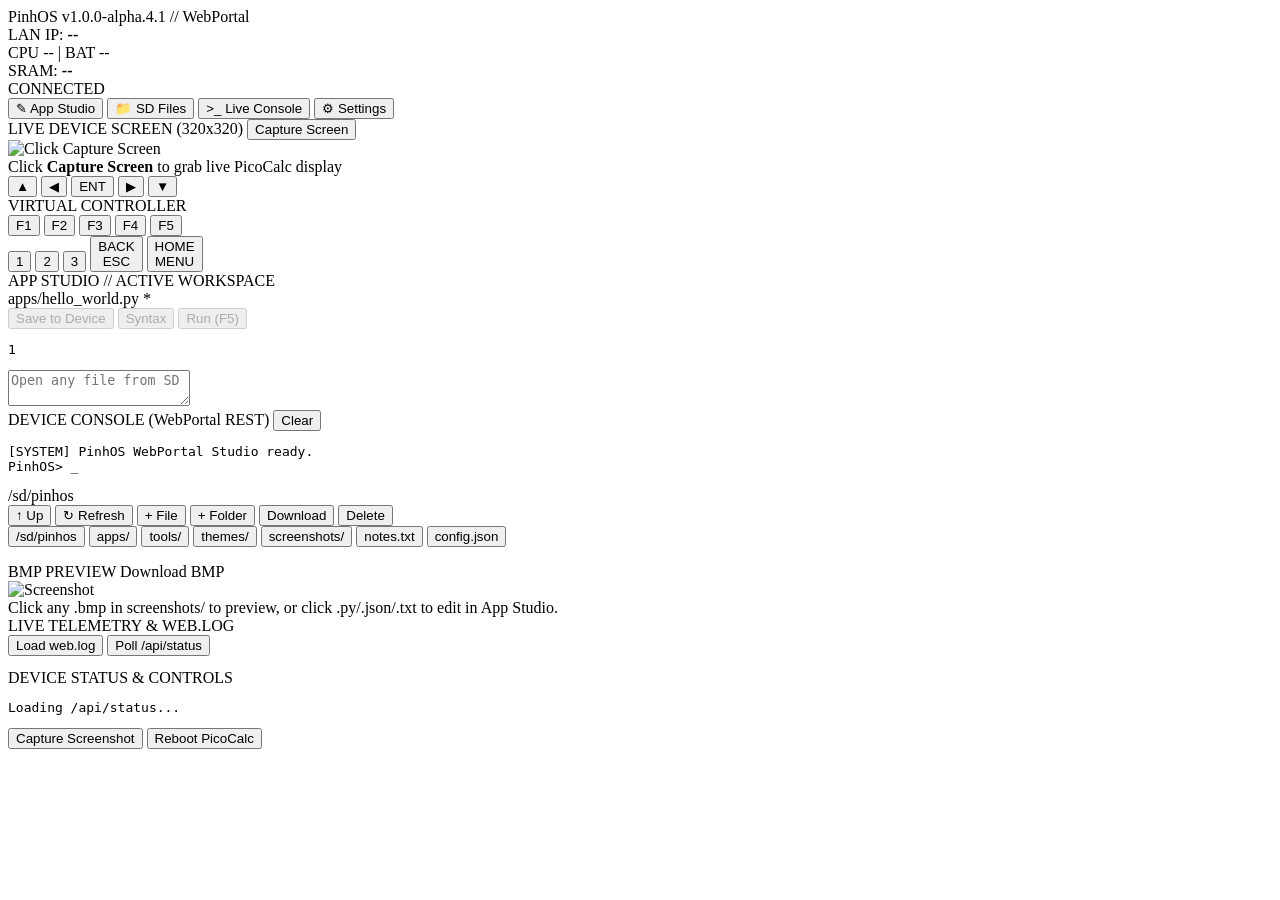
==== web/static/index.html @ 5fc8d219 "chore(release): bump version to v1.0.0-alpha.4.1 across manifest, docs & UI" ====
<!DOCTYPE html>
<html lang="en">
<head>
<meta charset="utf-8">
<meta name="viewport" content="width=device-width,initial-scale=1">
<title>PinhOS WebPortal Studio</title>
<link rel="stylesheet" href="/static/style.css">
</head>
<body>
<header class="topbar">
  <div class="brand">
    <span class="title">PinhOS <span id="ver-badge">v1.0.0-alpha.4.1</span> // WebPortal</span>
  </div>
  <div class="hdr-right">
    <div class="hdr-ip">
      <div>LAN IP: <b id="st-ip">--</b></div>
      <div class="sub" id="st-hw">CPU -- | BAT --</div>
    </div>
    <div class="hdr-sram">
      <div class="sram-lbl">SRAM: <b id="st-ram">--</b></div>
      <div class="sram-track"><div id="sram-fill" class="sram-fill"></div></div>
    </div>
    <div id="conn-pill" class="conn-pill"><span class="dot"></span><span id="conn-txt">CONNECTED</span></div>
  </div>
</header>

<nav class="tabs">
  <button class="tab active" data-tab="studio">&#x270E; App Studio</button>
  <button class="tab" data-tab="files">&#x1F4C1; SD Files</button>
  <button class="tab" data-tab="console">&gt;_ Live Console</button>
  <button class="tab" data-tab="settings">&#x2699; Settings</button>
</nav>

<section id="tab-studio" class="tab-panel studio-grid">
  <div class="card screen-card">
    <div class="card-head">
      <span>LIVE DEVICE SCREEN (320x320)</span>
      <button id="btn-shot" class="btn sm amber">Capture Screen</button>
    </div>
    <div class="screen-stage">
      <div class="bezel">
        <img id="live-img" alt="Click Capture Screen" width="320" height="320">
        <div id="live-empty" class="live-empty">Click <b>Capture Screen</b> to grab live PicoCalc display</div>
      </div>
    </div>
    <div class="vpad-wrap">
      <div class="dpad">
        <button class="vkey up" data-key="UP">&#x25B2;</button>
        <button class="vkey left" data-key="LEFT">&#x25C0;</button>
        <button class="vkey enter" data-key="ENTER">ENT</button>
        <button class="vkey right" data-key="RIGHT">&#x25B6;</button>
        <button class="vkey down" data-key="DOWN">&#x25BC;</button>
      </div>
      <div class="vkeys-right">
        <div class="vpad-title">VIRTUAL CONTROLLER</div>
        <div class="vrow">
          <button class="vkey" data-key="F1">F1</button>
          <button class="vkey" data-key="F2">F2</button>
          <button class="vkey" data-key="F3">F3</button>
          <button class="vkey" data-key="F4">F4</button>
          <button class="vkey" data-key="F5">F5</button>
        </div>
        <div class="vrow">
          <button class="vkey" data-key="1">1</button>
          <button class="vkey" data-key="2">2</button>
          <button class="vkey" data-key="3">3</button>
          <button class="vkey wide" data-key="ESC">BACK<br>ESC</button>
          <button class="vkey wide" data-key="HOME">HOME<br>MENU</button>
        </div>
      </div>
    </div>
  </div>

  <div class="right-col">
    <div class="card editor-card">
      <div class="card-head">
        <span>APP STUDIO // ACTIVE WORKSPACE</span>
        <span id="file-size" class="muted"></span>
      </div>
      <div class="ed-toolbar">
        <div class="file-tab">
          <span id="active-file">apps/hello_world.py</span>
          <span id="dirty-dot" class="dirty hidden">*</span>
        </div>
        <div class="ed-btns">
          <button id="btn-save" class="btn sm ok" disabled>Save to Device</button>
          <button id="btn-syntax" class="btn sm" disabled>Syntax</button>
          <button id="btn-run" class="btn sm amber" disabled>Run (F5)</button>
        </div>
      </div>
      <div class="editor-wrap">
        <pre id="line-nums" class="line-nums">1</pre>
        <textarea id="code-area" class="code-area" spellcheck="false" wrap="off" placeholder="Open any file from SD Files or click a quick-open pill..."></textarea>
      </div>
    </div>

    <div class="card term-card">
      <div class="card-head">
        <span>DEVICE CONSOLE (WebPortal REST)</span>
        <button id="btn-clr-log" class="btn sm">Clear</button>
      </div>
      <pre id="term-log" class="term-log">[SYSTEM] PinhOS WebPortal Studio ready.
PinhOS&gt; _</pre>
    </div>
  </div>
</section>

<section id="tab-files" class="tab-panel hidden files-layout">
  <div class="card files-card">
    <div class="card-head">
      <span id="cwd-label">/sd/pinhos</span>
      <div class="ed-btns">
        <button id="btn-up" class="btn sm">&#x2191; Up</button>
        <button id="btn-refresh" class="btn sm">&#x21BB; Refresh</button>
        <button id="btn-new-file" class="btn sm amber">+ File</button>
        <button id="btn-new-dir" class="btn sm">+ Folder</button>
        <button id="btn-dl" class="btn sm">Download</button>
        <button id="btn-del" class="btn sm danger">Delete</button>
      </div>
    </div>
    <div class="quick-nav">
      <button class="pill" data-nav="">/sd/pinhos</button>
      <button class="pill" data-nav="apps">apps/</button>
      <button class="pill" data-nav="tools">tools/</button>
      <button class="pill" data-nav="themes">themes/</button>
      <button class="pill" data-nav="screenshots">screenshots/</button>
      <button class="pill" data-open="notes.txt">notes.txt</button>
      <button class="pill" data-open="config.json">config.json</button>
    </div>
    <ul id="file-list" class="file-list"></ul>
  </div>
  <div id="bmp-pane" class="card bmp-card">
    <div class="card-head">
      <span id="bmp-name">BMP PREVIEW</span>
      <a id="bmp-dl" class="btn sm amber hidden" download>Download BMP</a>
    </div>
    <div class="bmp-stage">
      <img id="bmp-img" class="hidden" width="320" height="320" alt="Screenshot">
      <div id="bmp-empty" class="muted">Click any .bmp in screenshots/ to preview, or click .py/.json/.txt to edit in App Studio.</div>
    </div>
  </div>
</section>

<section id="tab-console" class="tab-panel hidden">
  <div class="card full-card">
    <div class="card-head">
      <span>LIVE TELEMETRY &amp; WEB.LOG</span>
      <div class="ed-btns">
        <button id="btn-weblog" class="btn sm">Load web.log</button>
        <button id="btn-poll-now" class="btn sm amber">Poll /api/status</button>
      </div>
    </div>
    <pre id="full-log" class="term-log big"></pre>
  </div>
</section>

<section id="tab-settings" class="tab-panel hidden">
  <div class="card settings-card">
    <div class="card-head"><span>DEVICE STATUS &amp; CONTROLS</span></div>
    <pre id="sys-json" class="sys-json">Loading /api/status...</pre>
    <div class="set-actions">
      <button id="btn-shot2" class="btn amber">Capture Screenshot</button>
      <button id="btn-reboot" class="btn danger">Reboot PicoCalc</button>
    </div>
  </div>
</section>

<script src="/static/app.js"></script>
</body>
</html>
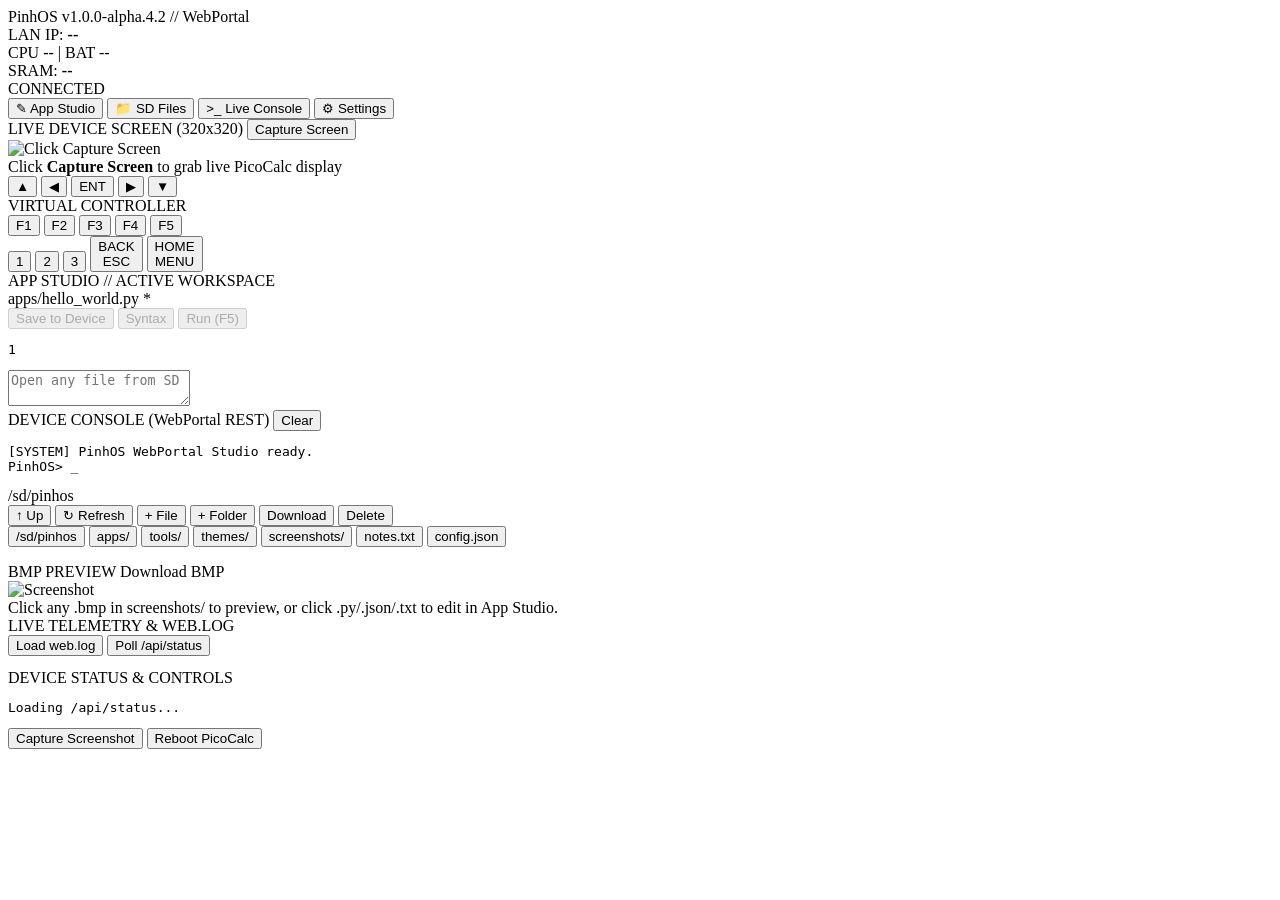
==== commit 673ac154: "release: 1.0.0-alpha.4.2 (build 20261124.2). Refs #25" ====
--- a/web/static/index.html
+++ b/web/static/index.html
@@ -9,7 +9,7 @@
 <body>
 <header class="topbar">
   <div class="brand">
-    <span class="title">PinhOS <span id="ver-badge">v1.0.0-alpha.4.1</span> // WebPortal</span>
+    <span class="title">PinhOS <span id="ver-badge">v1.0.0-alpha.4.2</span> // WebPortal</span>
   </div>
   <div class="hdr-right">
     <div class="hdr-ip">
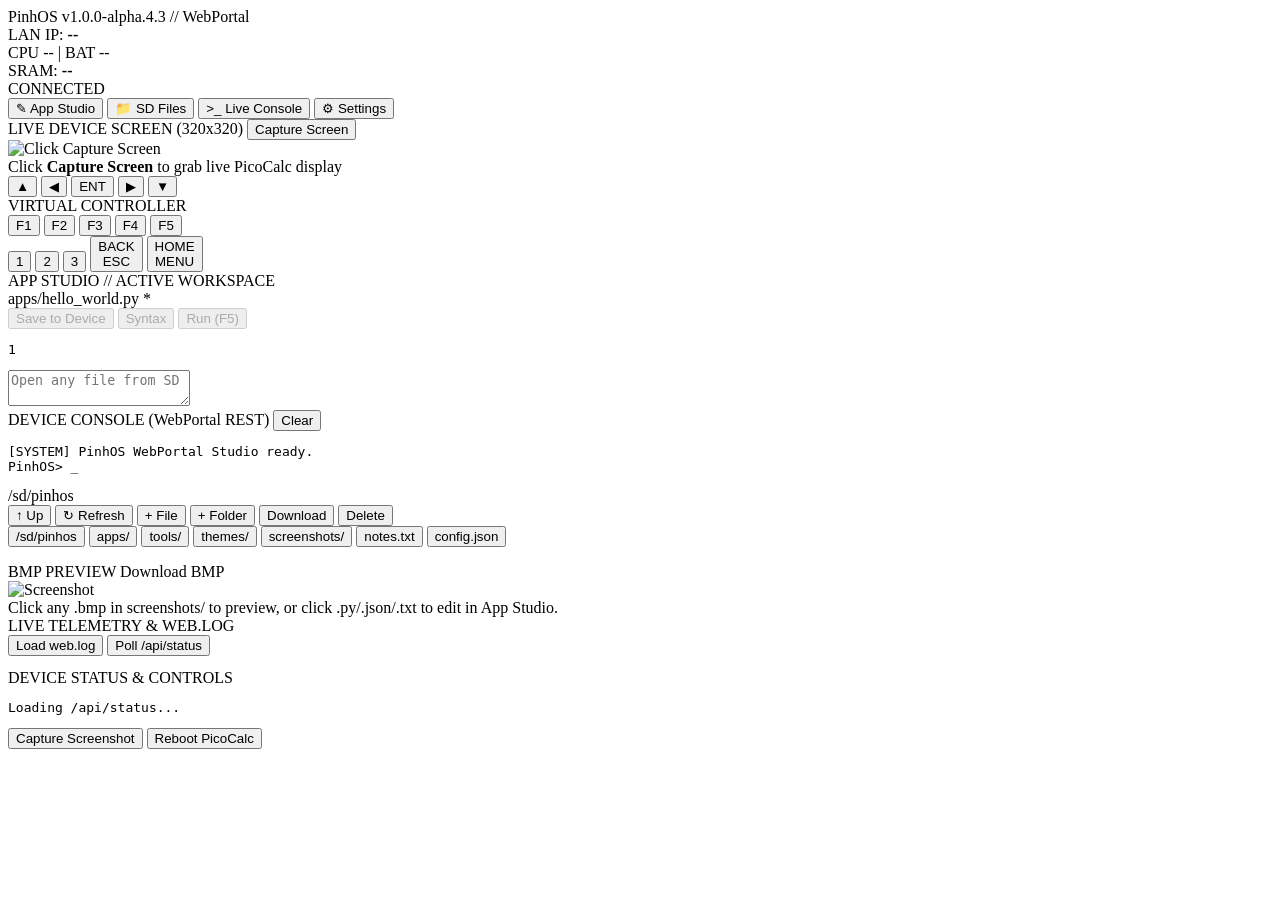
==== commit 4189daef: "release: stamp 1.0.0-alpha.4.3 (build 20261124.3) + pre-release notes. Refs #25 #28" ====
--- a/web/static/index.html
+++ b/web/static/index.html
@@ -9,7 +9,7 @@
 <body>
 <header class="topbar">
   <div class="brand">
-    <span class="title">PinhOS <span id="ver-badge">v1.0.0-alpha.4.2</span> // WebPortal</span>
+    <span class="title">PinhOS <span id="ver-badge">v1.0.0-alpha.4.3</span> // WebPortal</span>
   </div>
   <div class="hdr-right">
     <div class="hdr-ip">
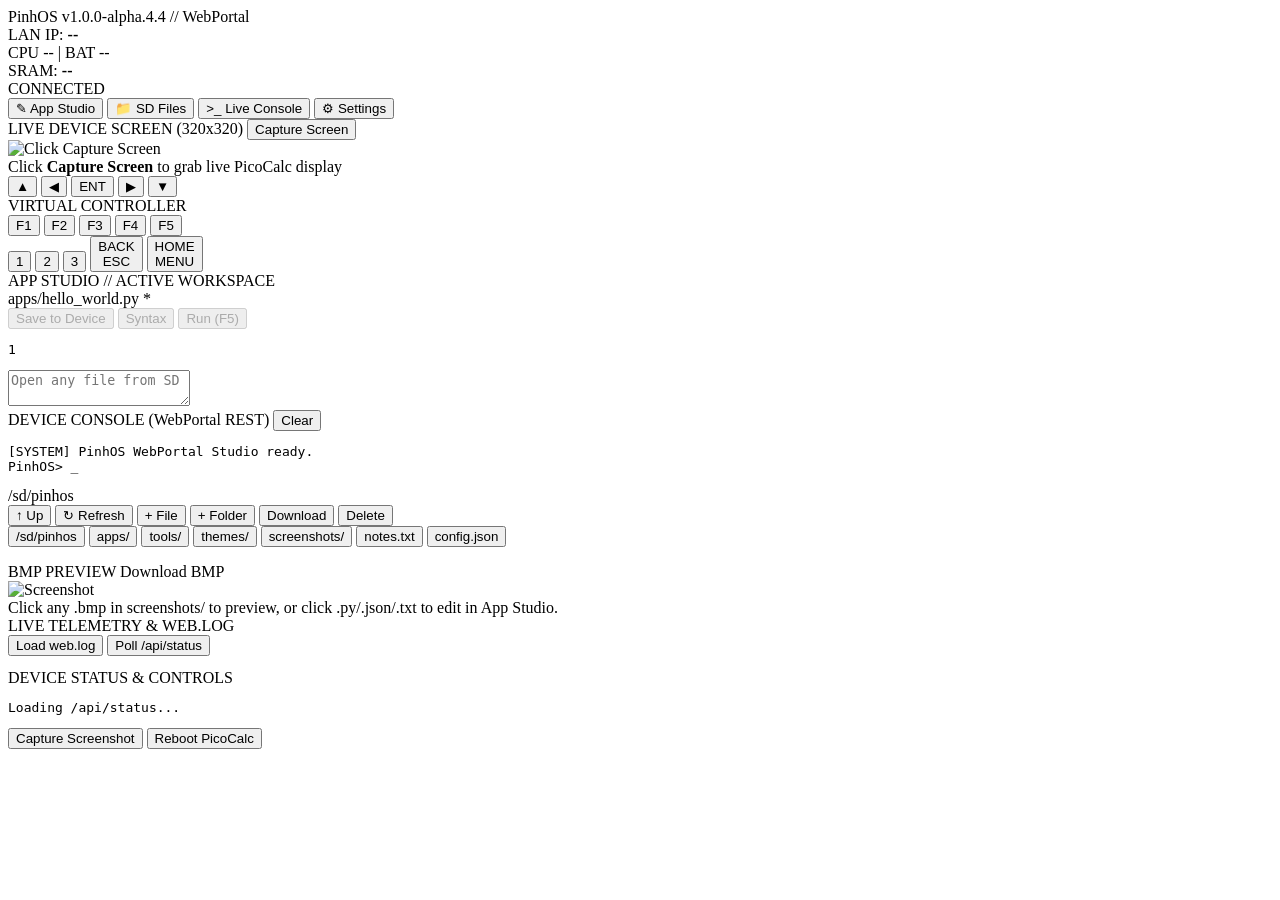
==== commit b812286e: "release: stamp 1.0.0-alpha.4.4 (build 20261124.4) + pre-release notes. Refs #25 #48" ====
--- a/web/static/index.html
+++ b/web/static/index.html
@@ -9,7 +9,7 @@
 <body>
 <header class="topbar">
   <div class="brand">
-    <span class="title">PinhOS <span id="ver-badge">v1.0.0-alpha.4.3</span> // WebPortal</span>
+    <span class="title">PinhOS <span id="ver-badge">v1.0.0-alpha.4.4</span> // WebPortal</span>
   </div>
   <div class="hdr-right">
     <div class="hdr-ip">
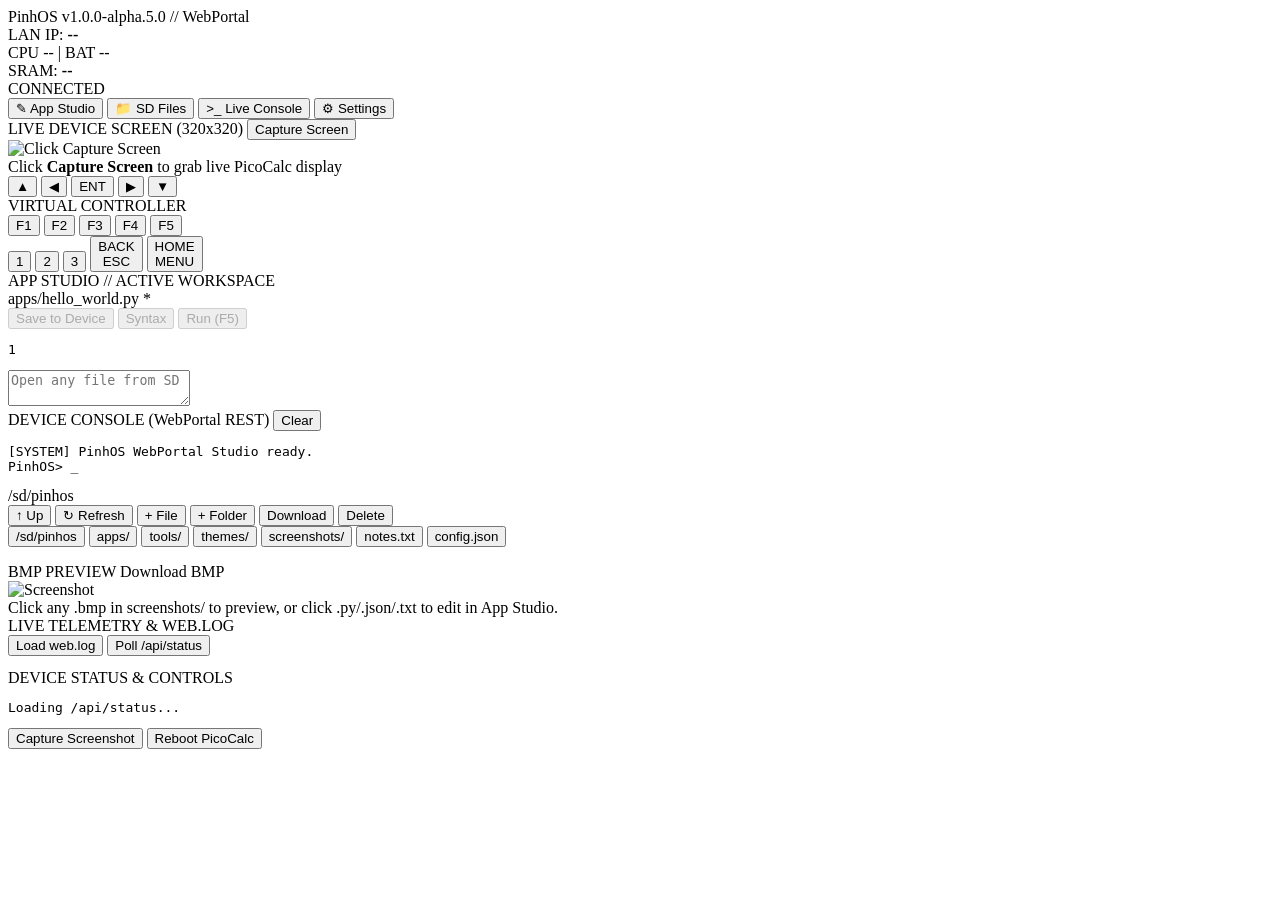
==== commit 1680cb26: "chore(release): bump Phase 5.1 version to 1.0.0-alpha.5.0" ====
--- a/web/static/index.html
+++ b/web/static/index.html
@@ -9,7 +9,7 @@
 <body>
 <header class="topbar">
   <div class="brand">
-    <span class="title">PinhOS <span id="ver-badge">v1.0.0-alpha.4.4</span> // WebPortal</span>
+    <span class="title">PinhOS <span id="ver-badge">v1.0.0-alpha.5.0</span> // WebPortal</span>
   </div>
   <div class="hdr-right">
     <div class="hdr-ip">
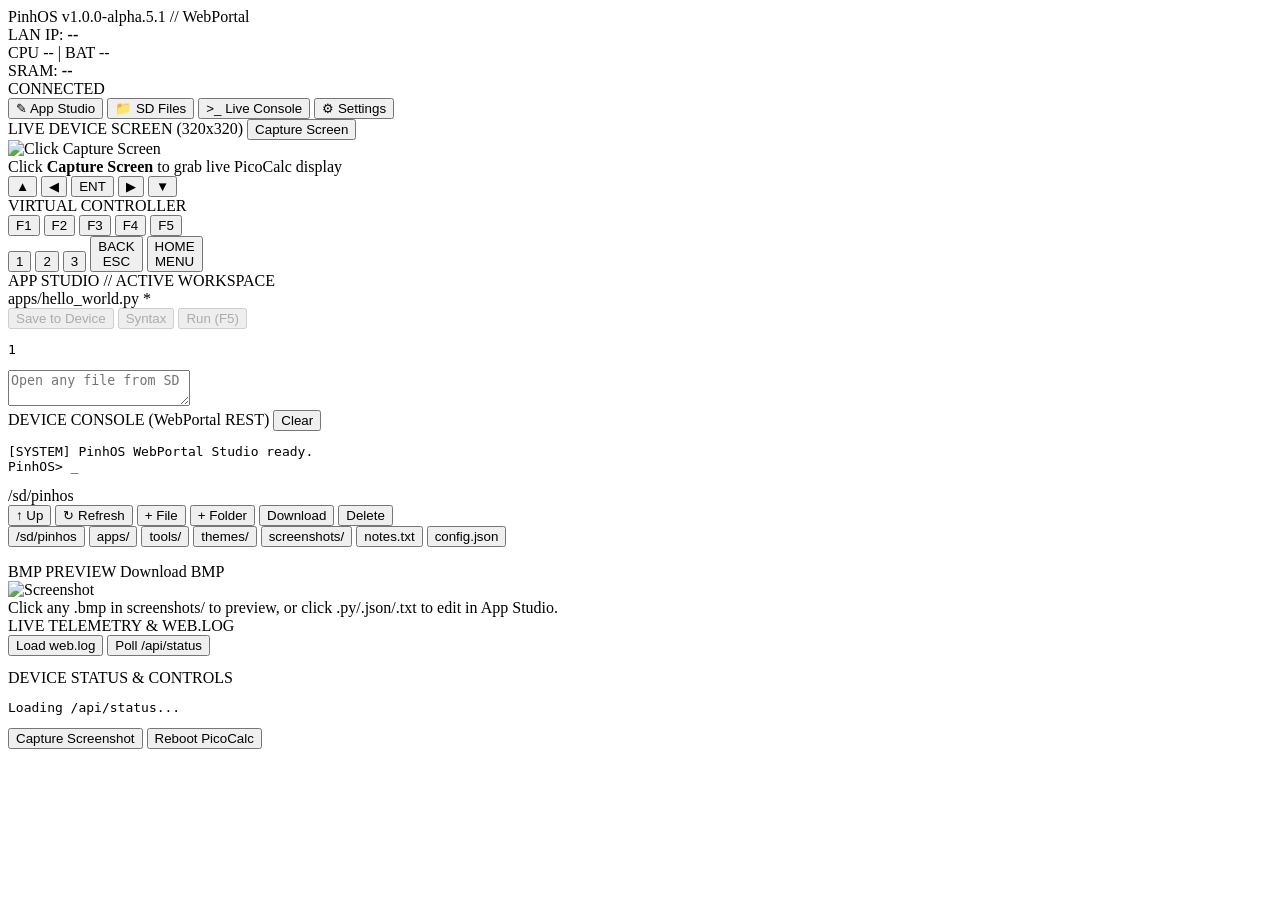
==== commit 356bbe67: "chore(release): bump version to v1.0.0-alpha.5.1 and update README/ROADMAP" ====
--- a/web/static/index.html
+++ b/web/static/index.html
@@ -9,7 +9,7 @@
 <body>
 <header class="topbar">
   <div class="brand">
-    <span class="title">PinhOS <span id="ver-badge">v1.0.0-alpha.5.0</span> // WebPortal</span>
+    <span class="title">PinhOS <span id="ver-badge">v1.0.0-alpha.5.1</span> // WebPortal</span>
   </div>
   <div class="hdr-right">
     <div class="hdr-ip">
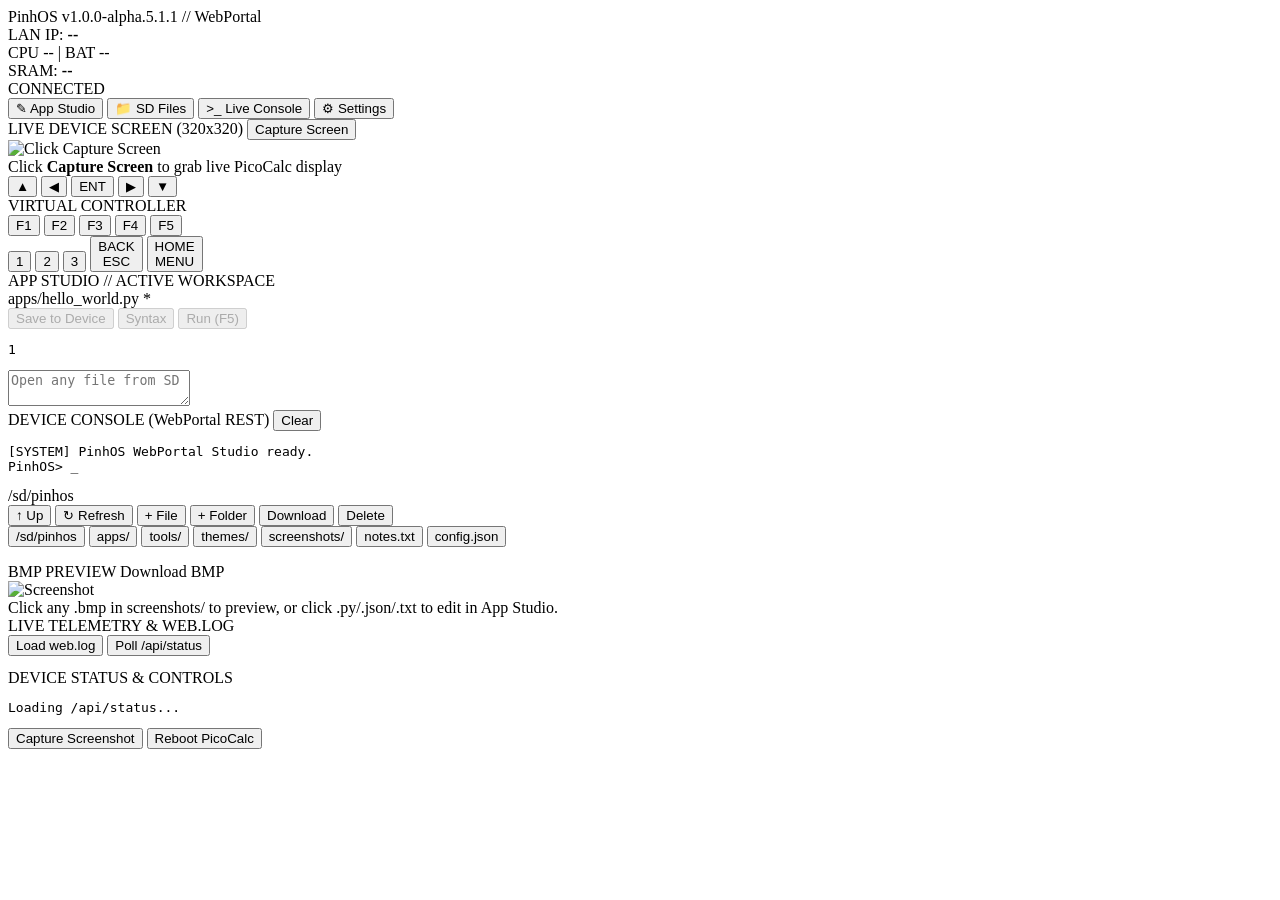
==== commit 3a58c6b3: "chore(release): include stamped web/cli files for v1.0.0-alpha.5.1.1" ====
--- a/web/static/index.html
+++ b/web/static/index.html
@@ -9,7 +9,7 @@
 <body>
 <header class="topbar">
   <div class="brand">
-    <span class="title">PinhOS <span id="ver-badge">v1.0.0-alpha.5.1</span> // WebPortal</span>
+    <span class="title">PinhOS <span id="ver-badge">v1.0.0-alpha.5.1.1</span> // WebPortal</span>
   </div>
   <div class="hdr-right">
     <div class="hdr-ip">
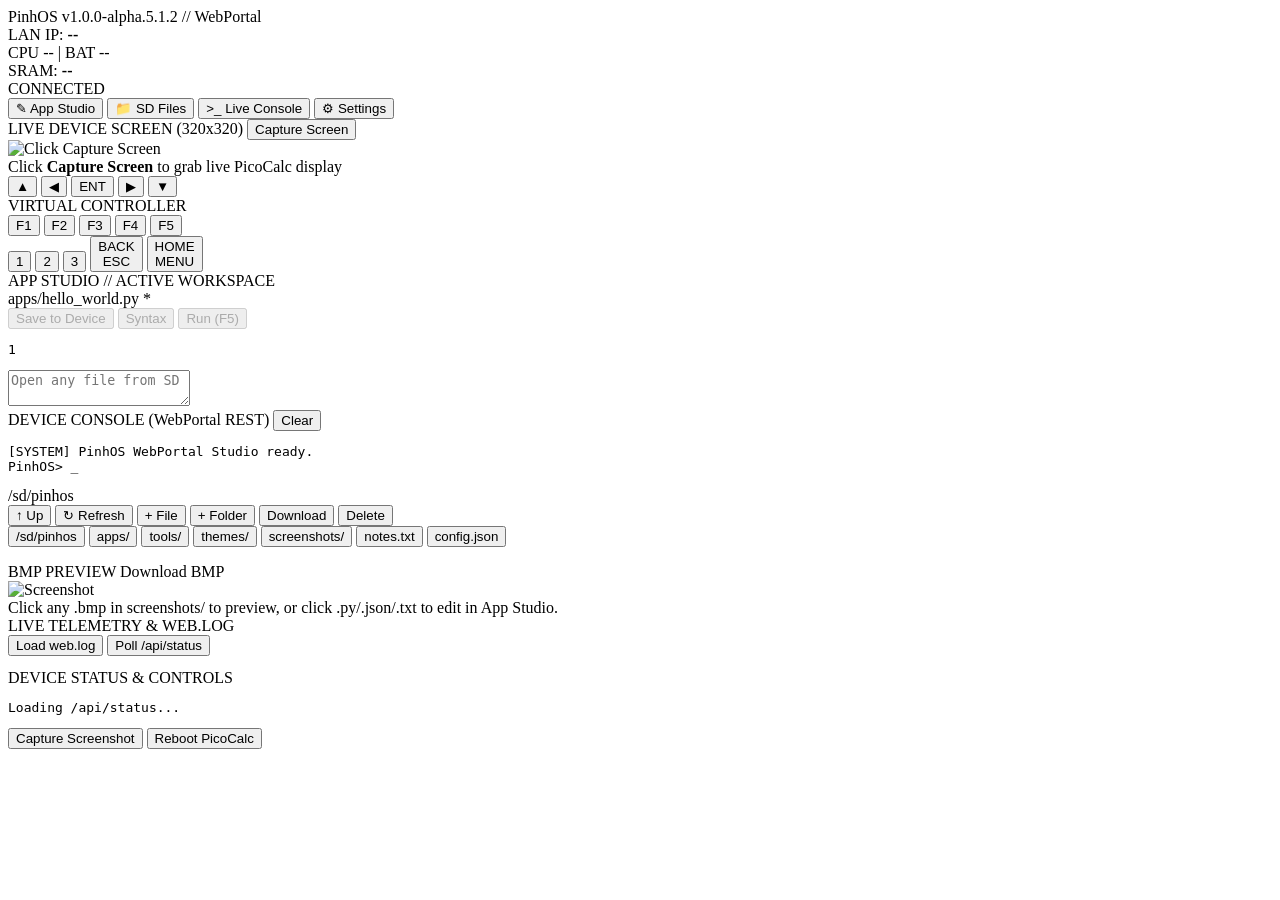
==== commit 59007e27: "chore(release): stamp v1.0.0-alpha.5.1.2" ====
--- a/web/static/index.html
+++ b/web/static/index.html
@@ -9,7 +9,7 @@
 <body>
 <header class="topbar">
   <div class="brand">
-    <span class="title">PinhOS <span id="ver-badge">v1.0.0-alpha.5.1.1</span> // WebPortal</span>
+    <span class="title">PinhOS <span id="ver-badge">v1.0.0-alpha.5.1.2</span> // WebPortal</span>
   </div>
   <div class="hdr-right">
     <div class="hdr-ip">
